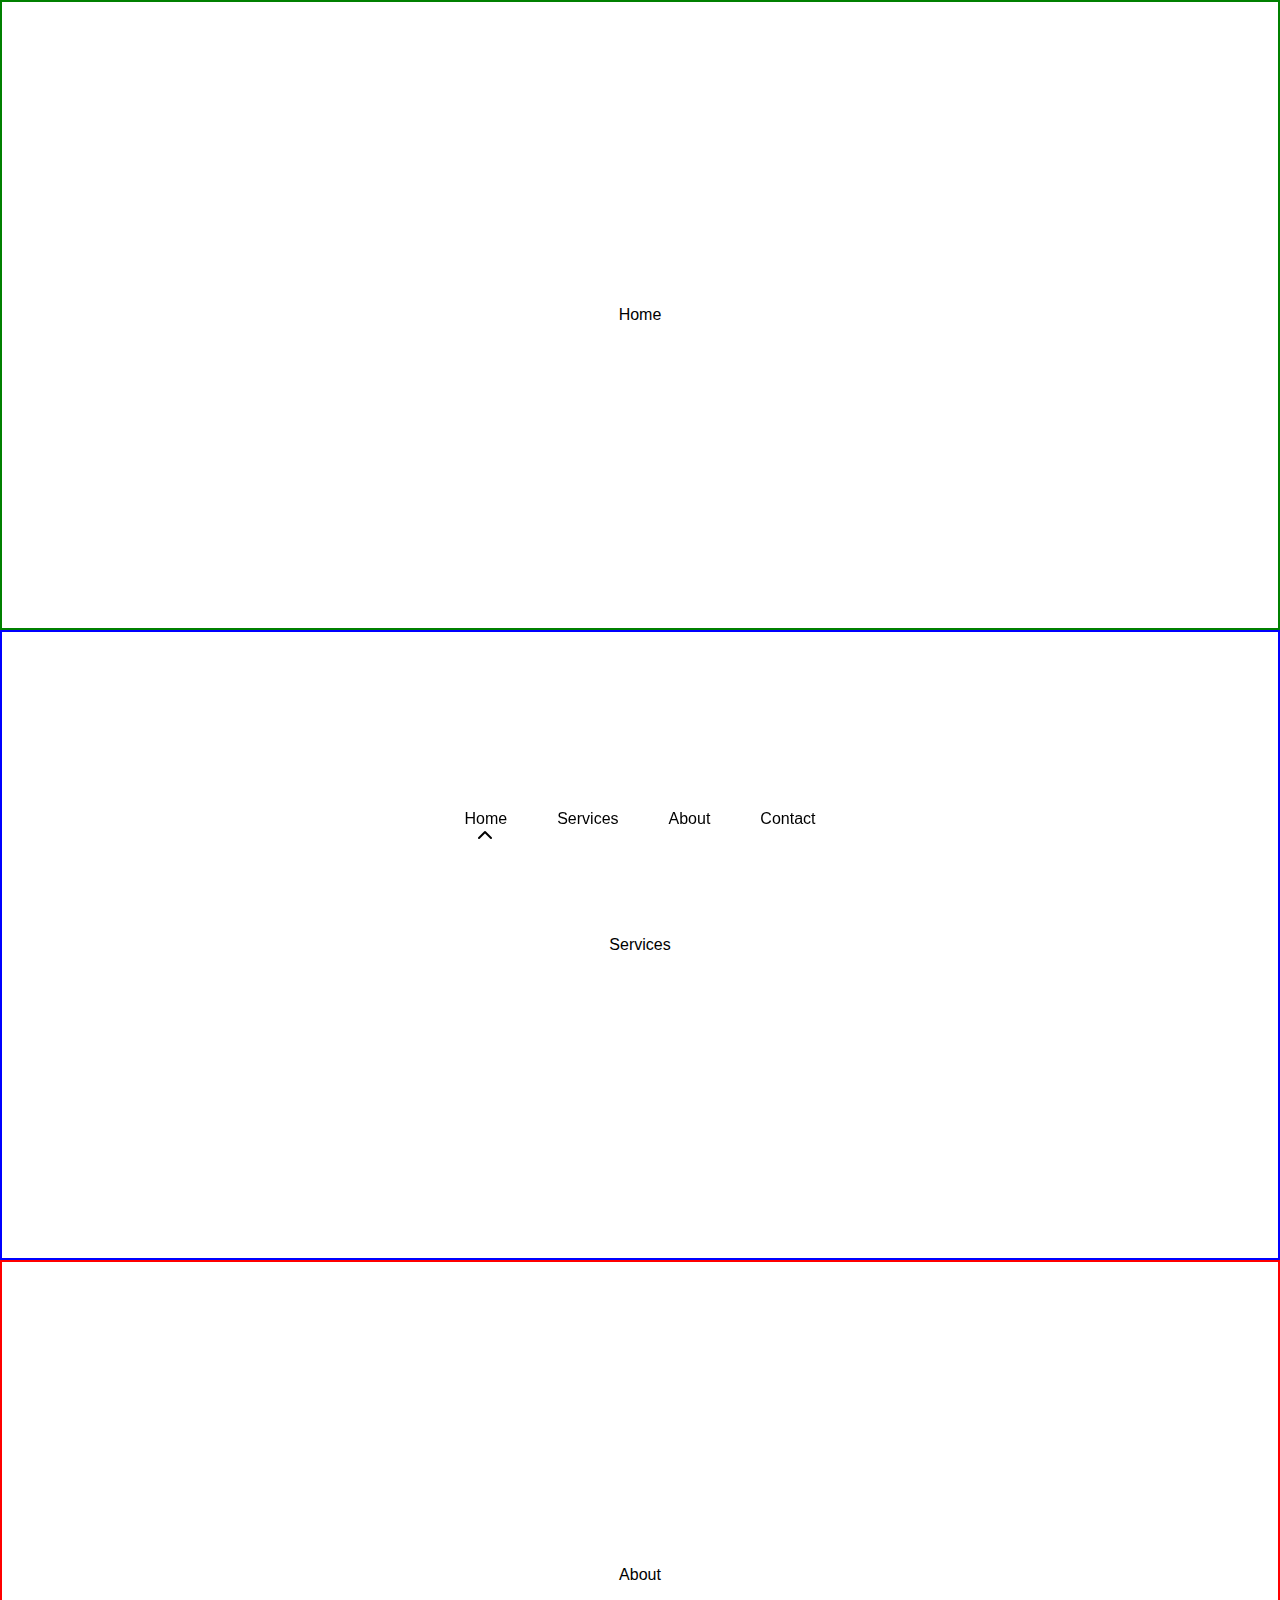
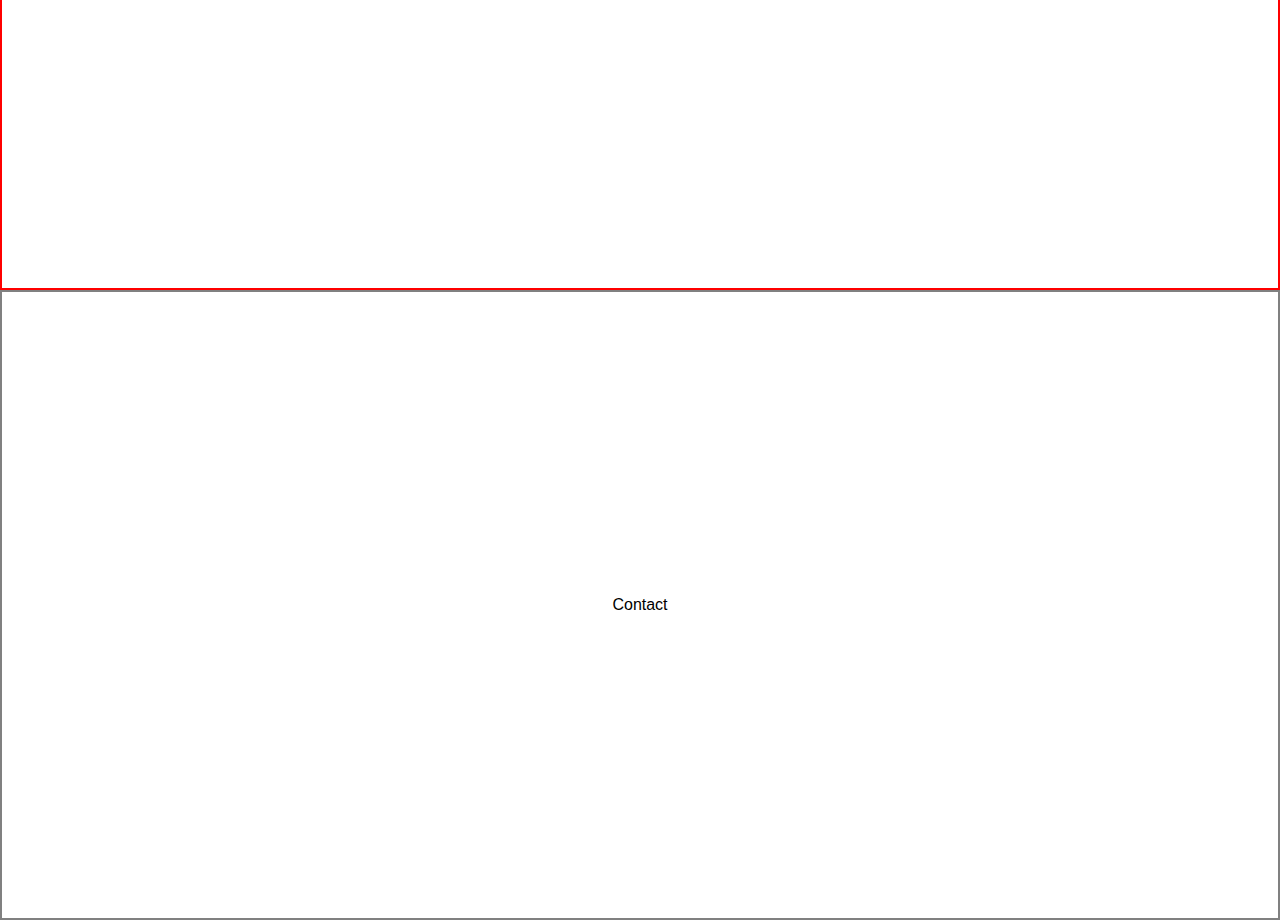
==== toolbar.html @ baebd6b0 "started creating the menu effect" ====
<!DOCTYPE html>
<html lang="en">
<head>
  <meta charset="UTF-8">
  <meta name="viewport" content="width=device-width, initial-scale=1.0">
  <link rel="stylesheet" href="https://cdnjs.cloudflare.com/ajax/libs/font-awesome/6.5.2/css/all.min.css">
  <title>Document</title>
  <style>
    *{
      box-sizing: border-box;
      margin: 0px;
      padding: 0px;
      font-family: Arial;
    }
    main{
      min-height: 100vh;
      display: flex;
      flex-direction: column;
    }
    section{
      height: 70vh;
      display: flex;
      align-items: center;
      justify-content: center;
      border-style: solid;
      border-width: 2px;
    }
    section:nth-child(1) {
      border-color: green;
    }
    section:nth-child(2){
      border-color: blue;
    }
    section:nth-child(3){
      border-color: red;
    }
    section:nth-child(4){
      border-color: gray;
    }
    .navigation-bar{
      position: fixed;
      display: flex;
      gap: 50px;
      top: 90%;
      left: 50%;
      transform: translate(-50%,0%);

      & > div{
        cursor: pointer;
        transition: transform 0.3s ease;
        position: relative;

        &:nth-child(1)::before{
          position: absolute;
          top: 100%;
          content: '';
          height: 5px;
          left: 50%;
          transform: translate(0%,-50%);
          background-color: red;
        }
      }

      & .navigation-pointer{
        position: absolute;
        top: 100%;
        transition: left 0.3s ease;
      }
    }
  </style>
</head>
<body>
  <main>
    <section>
      <div>Home</div>
    </section>
    <section>
      <div>Services</div>
    </section>
    <section>
      <div>About</div>
    </section>
    <section>
      <div>Contact</div>
    </section>

    <div class="navigation-bar">
      <div>Home</div>
      <div>Services</div>
      <div>About</div>
      <div>Contact</div>
      <div class="navigation-pointer" style="left: 12px;">
        <i class="fa-solid fa-chevron-up"></i>
      </div>
    </div>
  </main>

  <script>

    function sectionCenterPx(){
      const sections = [...document.querySelectorAll('section')];
      return sections.reduce((acc,sectionEl,index) => {
        const offsets = sectionEl.getBoundingClientRect();
        const padding = (window.innerHeight - offsets.height) / 2;
        const scrollCenterPixels =Math.round(offsets.top - padding);
        acc.push(!index  ? 0 : scrollCenterPixels);
        return acc;
      },[]);
    };

    const scrolledPxData = sectionCenterPx();

    let currentSection = 1;
    window.addEventListener('scroll',(e)=>{
      const menuOne = document.querySelector(`.navigation-bar > div:nth-child(${currentSection})`).getBoundingClientRect();
      const menuTwo = document.querySelector(`.navigation-bar > div:nth-child(${currentSection + 1})`).getBoundingClientRect();
      const distance = (menuTwo.left + menuTwo.width / 2) - (menuOne.left + menuOne.width / 2);
      const cursorConstant =  distance / scrolledPxData[currentSection];
      document.querySelector('.navigation-pointer').style.left = `${(this.scrollY * cursorConstant) + 16}px`;
    });
  </script>
</body>
</html>
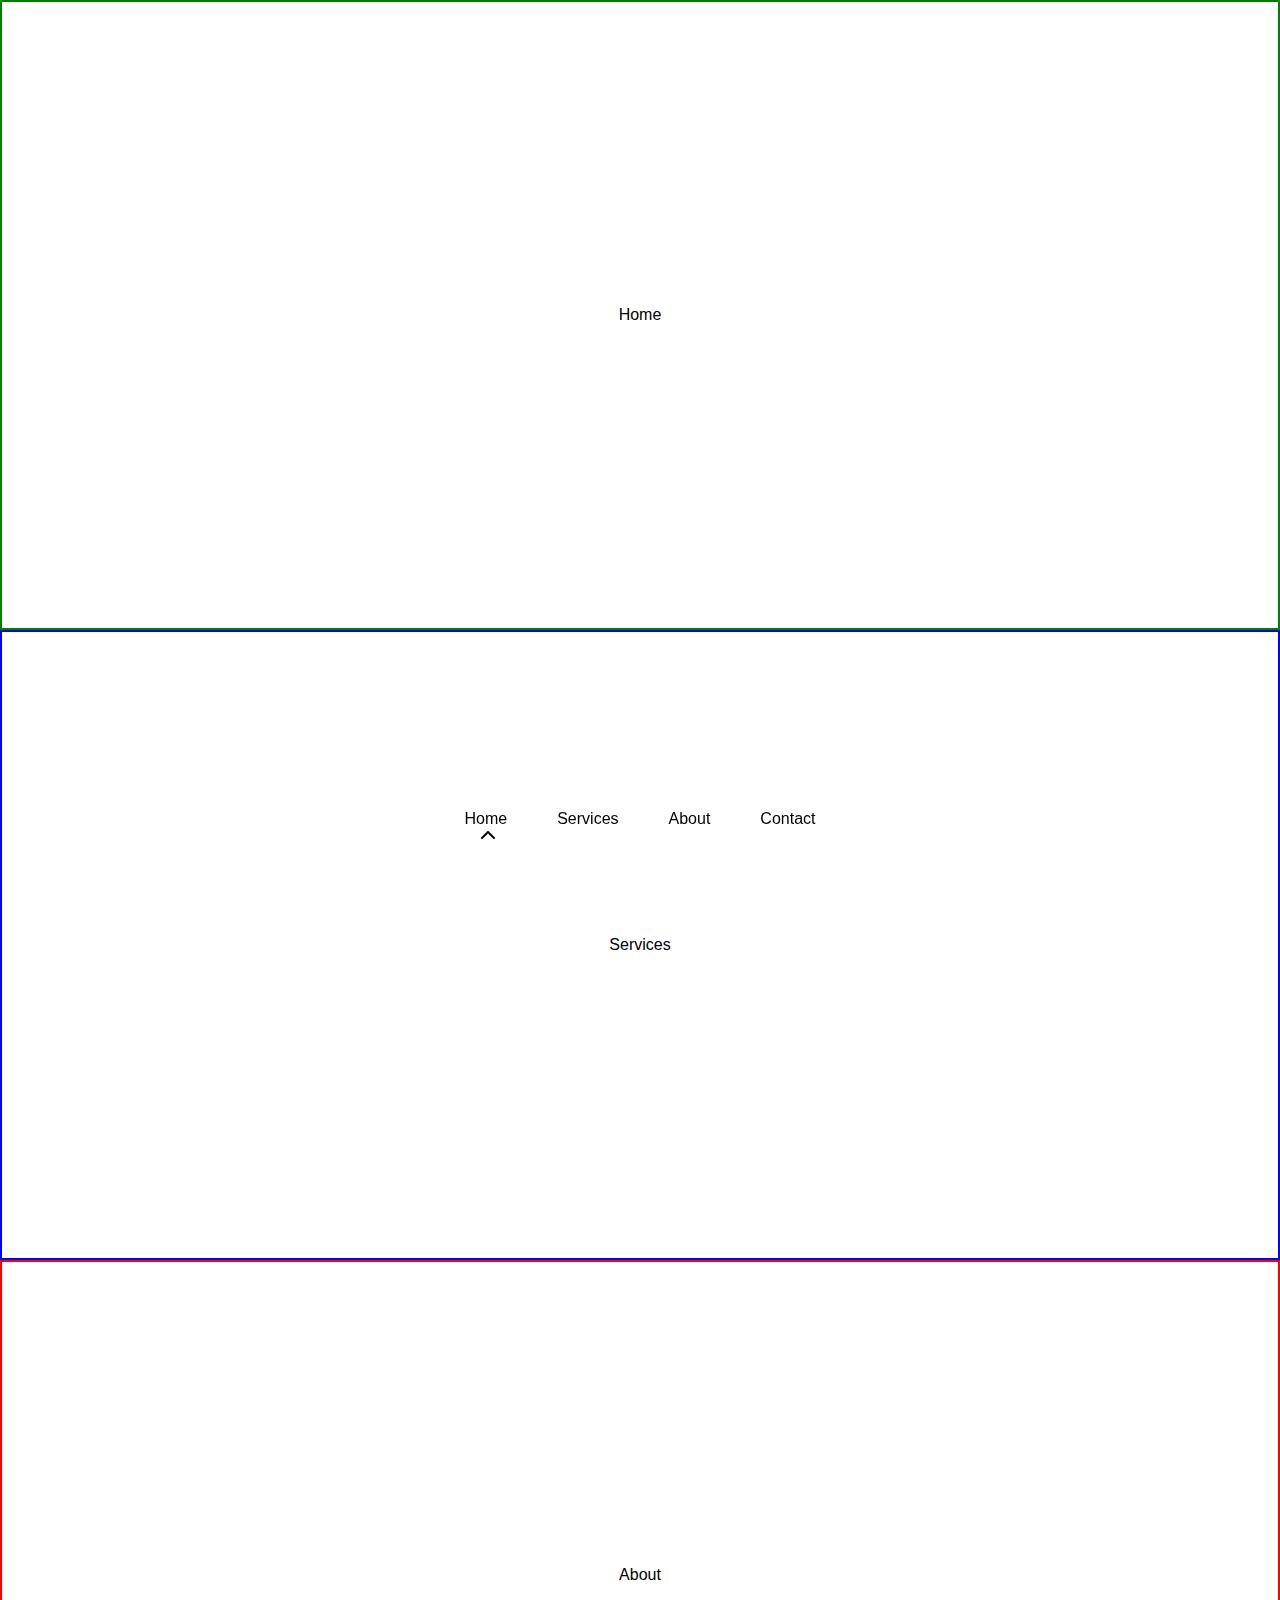
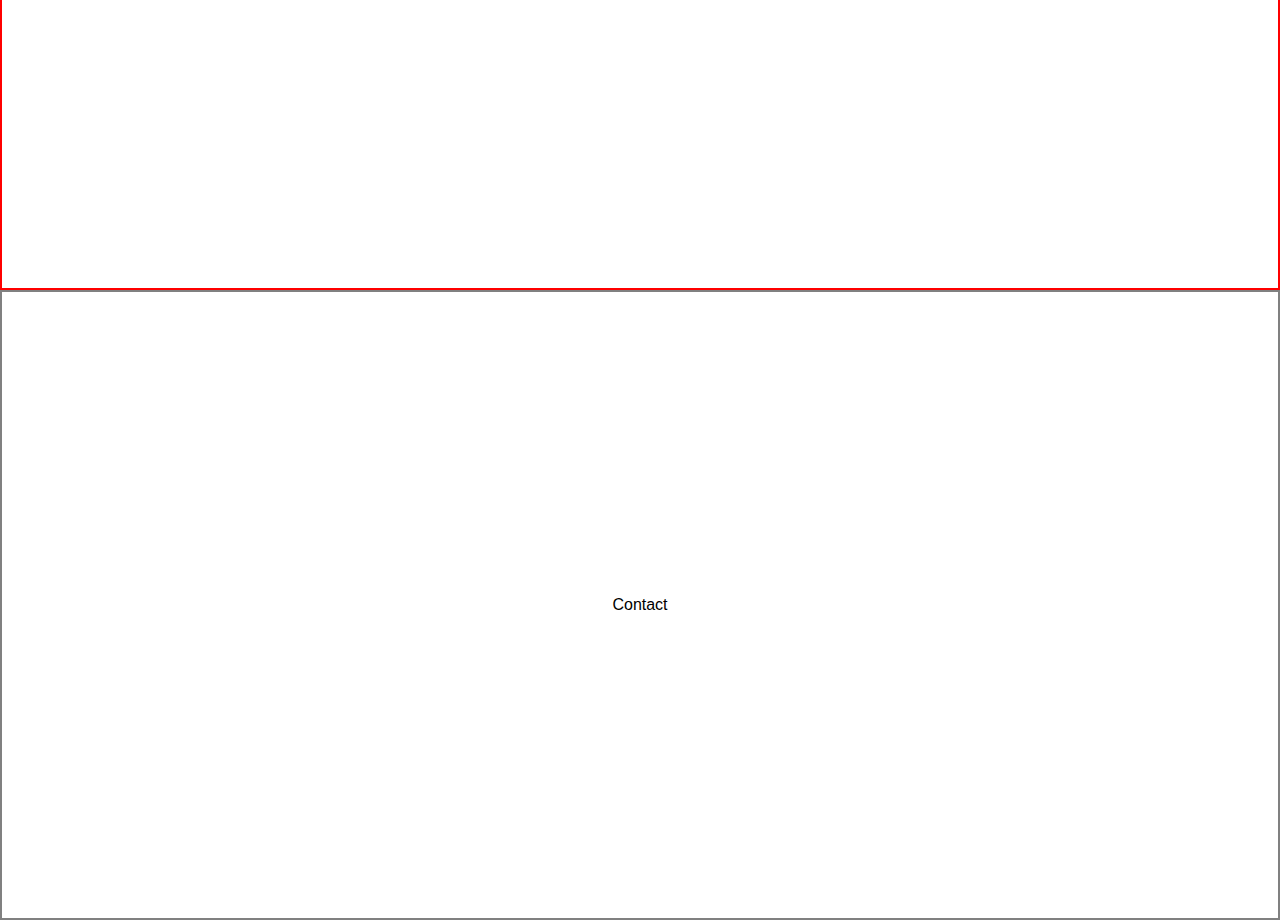
==== commit 2d7476d2: "Almost Completed the menu effect" ====
--- a/toolbar.html
+++ b/toolbar.html
@@ -49,8 +49,8 @@
         cursor: pointer;
         transition: transform 0.3s ease;
         position: relative;
-
-        &:nth-child(1)::before{
+      
+        &::before{
           position: absolute;
           top: 100%;
           content: '';
@@ -58,13 +58,16 @@
           left: 50%;
           transform: translate(0%,-50%);
           background-color: red;
+          width:var(--menu-distance);
+          transition: width 0.3s ease;
         }
+        
       }
 
       & .navigation-pointer{
         position: absolute;
         top: 100%;
-        transition: left 0.3s ease;
+        transition: transform 0.3s ease;
       }
     }
   </style>
@@ -89,34 +92,76 @@
       <div>Services</div>
       <div>About</div>
       <div>Contact</div>
-      <div class="navigation-pointer" style="left: 12px;">
+      <div class="navigation-pointer">
         <i class="fa-solid fa-chevron-up"></i>
       </div>
     </div>
   </main>
 
   <script>
+    const scrolledPxData = scrollDistancePx();
+    const pointerDistancePxData = pointerDistancePx();
 
-    function sectionCenterPx(){
+    function scrollDistancePx(){
+      //iterate through each section 
       const sections = [...document.querySelectorAll('section')];
-      return sections.reduce((acc,sectionEl,index) => {
+      return sections.map((sectionEl,index) => {
         const offsets = sectionEl.getBoundingClientRect();
         const padding = (window.innerHeight - offsets.height) / 2;
-        const scrollCenterPixels =Math.round(offsets.top - padding);
-        acc.push(!index  ? 0 : scrollCenterPixels);
+        //if the section is  the first  or if its higher in height then the viewport, the scroll distance would be its top value 
+        //if the section is last & fits in viewport , then scroll it such that there is some space on top of it
+        //if the section is none of the above then scroll it such that its in the center of the viewport
+        const scrollDistancePixels = !index || padding < 0 ? offsets.top : index === sections.length - 1 ?   Math.round(offsets.top - padding * 2)  :  Math.round(offsets.top - padding);
+        return scrollDistancePixels;
+      });
+    };
+
+    function pointerDistancePx(){
+      const menus =  [...document.querySelectorAll(`.navigation-bar > div`)];
+      return menus.reduce((acc,menuEl,index)=>{
+        if(index < menus.length - 2){
+          //simply calculate the distance between the centers of each menu ,
+          //and add them up as we go more towards right
+          const menuOne = menuEl.getBoundingClientRect();
+          const menuTwo = menuEl.nextElementSibling.getBoundingClientRect();
+          const pointerDistance = (menuTwo.left + menuTwo.width / 2) - (menuOne.left + menuOne.width / 2);
+          const pointerValidDistance = pointerDistance + (acc[index - 1] ? acc[index - 1] : 0);
+          acc.push(pointerValidDistance)
+        };
         return acc;
       },[]);
     };
 
-    const scrolledPxData = sectionCenterPx();
+    //initially place the pointer in the very center of the first menu
+    const homeMenu = document.querySelector('.navigation-bar > div:nth-child(1)').clientWidth / 2;
+    const pointer = document.querySelector('.navigation-pointer');
+    pointer.style.transform = `translateX(${(homeMenu - pointer.clientWidth / 2)}px)`;
 
-    let currentSection = 1;
     window.addEventListener('scroll',(e)=>{
-      const menuOne = document.querySelector(`.navigation-bar > div:nth-child(${currentSection})`).getBoundingClientRect();
-      const menuTwo = document.querySelector(`.navigation-bar > div:nth-child(${currentSection + 1})`).getBoundingClientRect();
-      const distance = (menuTwo.left + menuTwo.width / 2) - (menuOne.left + menuOne.width / 2);
-      const cursorConstant =  distance / scrolledPxData[currentSection];
-      document.querySelector('.navigation-pointer').style.left = `${(this.scrollY * cursorConstant) + 16}px`;
+      const pointer = document.querySelector('.navigation-pointer');
+      //find to which section is the user scrolling
+        let currentSection;
+        for (const scrollDistance of scrolledPxData){
+          if(this.scrollY < scrollDistance){
+            currentSection = scrolledPxData.indexOf(scrollDistance);
+            break;
+          }
+        }
+        if(currentSection){
+          document.querySelectorAll(`.navigation-bar > div`).forEach(divEl => divEl.style = '');
+          //using the index of the section the user is scrolling to , get the distance the 
+          //pointer has to travel until the user scrolls to the appropriate section
+          const scrollDistance = scrolledPxData[currentSection];
+          const pointerDistance = pointerDistancePxData[currentSection - 1];
+          //for understanding purposes display the distance  the pointer will travel
+          document.querySelector(`.navigation-bar > div:nth-child(1)`).style = `--menu-distance:${pointerDistance}px;`;
+          //get the constant(the px's the pointer/cursor should travel per px scroll of the page)
+          const cursorConstant = pointerDistance / scrollDistance;
+          pointer.style.transform = `translateX(${(this.scrollY * cursorConstant) + pointer.clientWidth}px)`;
+        } else {
+          //if the user has scrolled past the last section...move the pointer in the last menu
+          pointer.style.transform = `translateX(${pointerDistancePxData[pointerDistancePxData.length - 1] + 16}px)`;
+        }
     });
   </script>
 </body>
